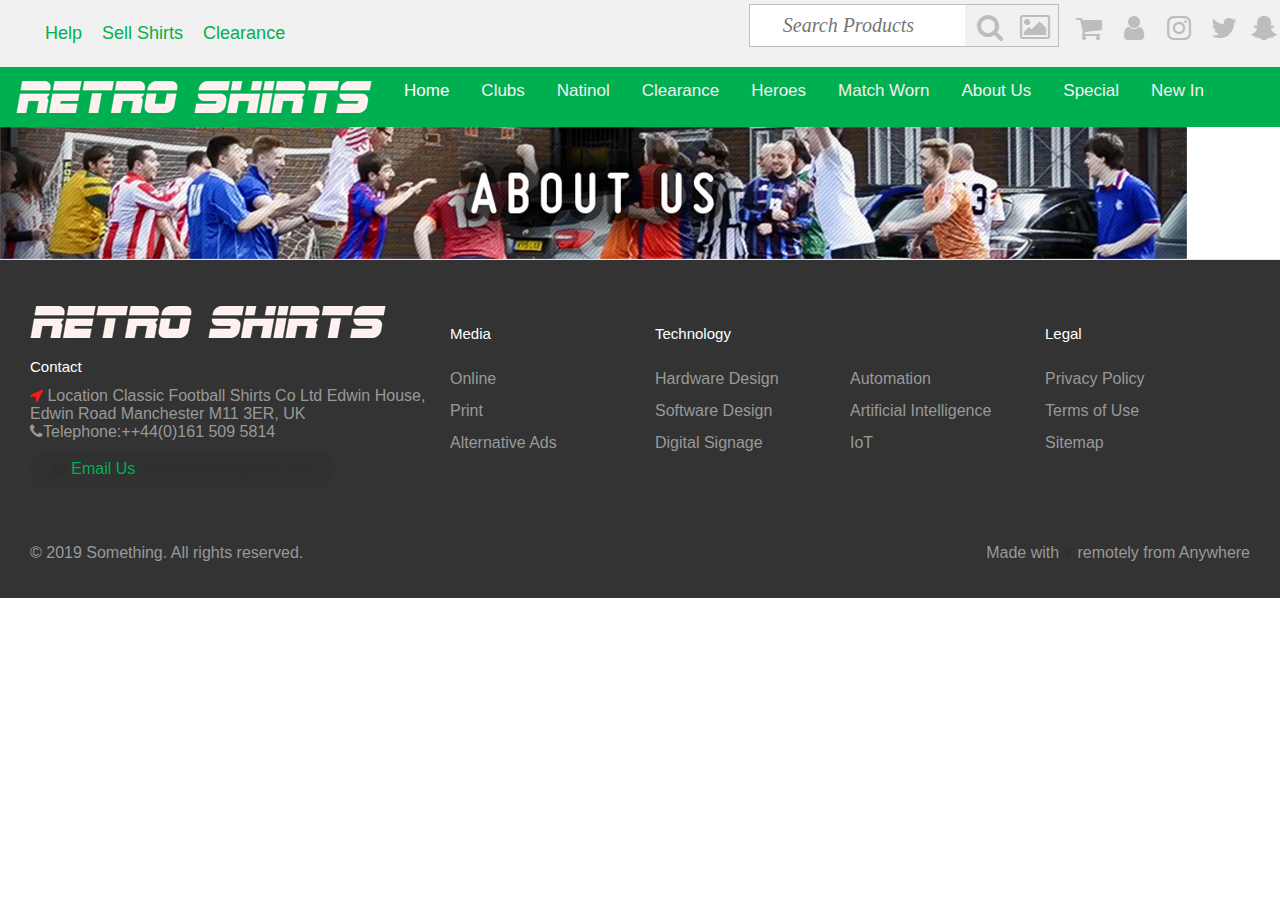
==== about.html @ 8cd6daba "Add files via upload" ====
<!DOCTYPE html>
<html>
<head>
<meta name="viewport" content="width=device-width, initial-scale=1">
<link rel="stylesheet" href="mystyle.css">
<link rel="stylesheet" href="https://cdnjs.cloudflare.com/ajax/libs/font-awesome/4.7.0/css/font-awesome.min.css">


</head>
<body>

<div class="header">
  <ul>
    <a class="" href="javascript:void(0)">Help</a>&nbsp;&nbsp;&nbsp;
    <a href="javascript:void(0)">Sell Shirts</a>&nbsp;&nbsp;&nbsp;
    <a href="javascript:void(0)">Clearance</a>&nbsp;&nbsp;&nbsp;
    <div class="searchBar">
          <input type="search" name="search" placeholder="Search Products" value=""> <a href="#"><i class="fa fa-search"></i></a> <a href="#"><i class="fa fa-image"></i></a>
        </div>
        <div class="otherB">
          <a href="shoppingcart.html"><i class="fa fa-shopping-cart"></i></a> <a href="login.html"><i class="fa fa-user"></i></a>
           <a href="#"><i class="fa fa-instagram"></i></a> <a href="#"><i class="fa fa-twitter"></i></a><a href="#"><i class="fa fa-snapchat-ghost"></i></a>

        </div>
  </ul>

  <!-- <ul>
    <button href="javascript:void(0)"> <img class="instagram" src="instagram.png" alt=""></button>&nbsp;&nbsp;&nbsp;
    <button href="javascript:void(0)">Twitter</button>&nbsp;&nbsp;&nbsp;
    <button href="javascript:void(0)">Snapchat</button>&nbsp;&nbsp;&nbsp;
  </ul> -->
</div>

<div id="navbar">

<a href="index.html"><img src="retro shirts logo.png" alt=""></a>
  <a class="active" href="">Home</a>
  <a href="javascript:void(0)">Clubs</a>
  <a href="javascript:void(0)">Natinol</a>
  <a href="javascript:void(0)">Clearance</a>
  <a href="javascript:void(0)">Heroes</a>
  <a href="javascript:void(0)">Match Worn</a>
  <a href="javascript:void(0)">About Us</a>
  <a href="javascript:void(0)">Special</a>
  <a href="javascript:void(0)">New In</a>
</div>
<img src="about-us.jpg" alt="" />

  </div>
</div>
<footer class="footer">
  <div class="footer__addr">
    <h1 class="footer__logo"> <img src="retro shirts logo.png"  alt=""/> </h1>

    <h2>Contact</h2>

    <address>
      <i class="fa fa-location-arrow red"></i>  Location
      Classic Football Shirts Co Ltd
      Edwin House, Edwin Road
      Manchester
      M11 3ER, UK<br> <i class="fa fa-phone"></i>Telephone:++44(0)161 509 5814

      <a class="footer__btn" href="RetroShirts@gmail.com">
      <i class="fa fa-envelope"></i> &nbsp; <p class="Email">Email Us </p>&nbsp; RetroShirts@gmail.com </a>
    </address>
  </div>

  <ul class="footer__nav">
    <li class="nav__item">
      <h2 class="nav__title">Media</h2>

      <ul class="nav__ul">
        <li>
          <a href="#">Online</a>
        </li>

        <li>
          <a href="#">Print</a>
        </li>

        <li>
          <a href="#">Alternative Ads</a>
        </li>
      </ul>
    </li>

    <li class="nav__item nav__item--extra">
      <h2 class="nav__title">Technology</h2>

      <ul class="nav__ul nav__ul--extra">
        <li>
          <a href="#">Hardware Design</a>
        </li>

        <li>
          <a href="#">Software Design</a>
        </li>

        <li>
          <a href="#">Digital Signage</a>
        </li>

        <li>
          <a href="#">Automation</a>
        </li>

        <li>
          <a href="#">Artificial Intelligence</a>
        </li>

        <li>
          <a href="#">IoT</a>
        </li>
      </ul>
    </li>

    <li class="nav__item">
      <h2 class="nav__title">Legal</h2>

      <ul class="nav__ul">
        <li>
          <a href="#">Privacy Policy</a>
        </li>

        <li>
          <a href="#">Terms of Use</a>
        </li>

        <li>
          <a href="#">Sitemap</a>
        </li>
      </ul>
    </li>
  </ul>

  <div class="legal">
    <p>&copy; 2019 Something. All rights reserved.</p>

    <div class="legal__links">
      <span>Made with <span class="heart">♥</span> remotely from Anywhere</span>
    </div>
  </div>
</footer>

<script type="text/javascript" src="script.js"></script>
</body>
</html>
---- mystyle.css ----
body {
  margin: 0;
  font-size: 16px;
  /* font-family: Arial, Helvetica, sans-serif; */
}

* {
  box-sizing: border-box;
}

/*html,
body {
  font-family: 'Montserrat', sans-serif;
  display: flex;
  width: 100%;
  height: 100%;
  background: #f4f4f4;
  justify-content: center;
  align-items: center;
}*/

.header {
  background-color: #f1f1f1;
  padding: 5px;
  font-size: 18px
}

.header ul a{
  text-decoration: none;
  color: #00B050;
}

.instagram {
  width: 22px;
  height: 22px;
}

#navbar {
  overflow: hidden;
  background-color: #00B050;
  z-index: 1;
}

#navbar a {
  float: left;
  display: block;
  color: #f2f2f2;
  text-align: center;
  padding: 14px 16px;
  text-decoration: none;
  font-size: 17px;
}




#navbar a:hover {
  /* background-color: #ddd; */
  color: black;
}

#navbar a.active {
  background-color:#00B050;
  color: white;
}

.content {
  padding: 16px;
}

.sticky {
  position: fixed;
  top: 0;
  width: 100%;
}

.sticky + .content {
  padding-top: 60px;
}
.searchBar input{
  border: 0px solid #bdbdbd;
  width: 215px;
  height: 41px;
  text-align: center;
  font-family: Calibri;
  font-size: 20px;
  color: #bdbdbd;
  font-style: italic;
}

.searchBar i:hover{
  color: #00B050;
}

.searchBar i{
  border: 0px solid #bdbdbd;
  width: 40px;
  height: 34px;
  text-align: center;
  font-size: 28px;
  color: #bdbdbd;
  transform: translateY(5px);
}

.searchBar{
  border: 1px solid #bdbdbd;
  width: 310px;
  height: 43px;
  /* align-self: center; */
  transform: translateY( -40px);
  margin-left: 55%;
  position: absolute;
}

.otherB i:hover{
  color: #00B050;
}

.otherB i{
  border: 0px solid #bdbdbd;
  width: 40px;
  height: 34px;
  text-align: center;
  font-size: 28px;
  color: #bdbdbd;
  transform: translateY(5px);
}

.otherB{
  border: 0px solid #bdbdbd;
  width: 250px;
  height: 38px;
  /* align-self: center; */
  margin-left: 80%;
  transform: translateY(-35px);
  float: right;
  position: absolute;
}
* {box-sizing: border-box}
body {font-family: Verdana, sans-serif; margin:0}
.mySlides {display: none}
img {vertical-align: middle;}

/* Slideshow container */
.slideshow-container {
  max-width: 1000px;
  position: relative;
  margin: auto;
}

/* Next & previous buttons */
.prev, .next {
  cursor: pointer;
  position: absolute;
  top: 50%;
  width: auto;
  padding: 16px;
  margin-top: -22px;
  color: white;
  font-weight: bold;
  font-size: 18px;
  transition: 0.6s ease;
  border-radius: 0 3px 3px 0;
  user-select: none;
}

/* Position the "next button" to the right */
.next {
  right: 0;
  border-radius: 3px 0 0 3px;
}

/* On hover, add a black background color with a little bit see-through */
.prev:hover, .next:hover {
  background-color: rgba(0,0,0,0.8);
}

/* Caption text */
.text {
  color: #f2f2f2;
  font-size: 15px;
  padding: 8px 12px;
  position: absolute;
  bottom: 8px;
  width: 100%;
  text-align: center;
}

/* Number text (1/3 etc) */
.numbertext {
  color: #f2f2f2;
  font-size: 12px;
  padding: 8px 12px;
  position: absolute;
  top: 0;
}

/* The dots/bullets/indicators */
.dot {
  cursor: pointer;
  height: 15px;
  width: 15px;
  margin: 0 2px;
  background-color: #bbb;
  border-radius: 50%;
  display: inline-block;
  transition: background-color 0.6s ease;
}

.active, .dot:hover {
  background-color: #717171;
}

/* Fading animation */
.fade {
  -webkit-animation-name: fade;
  -webkit-animation-duration: 1.5s;
  animation-name: fade;
  animation-duration: 1.5s;
}

@-webkit-keyframes fade {
  from {opacity: .4}
  to {opacity: 1}
}

@keyframes fade {
  from {opacity: .4}
  to {opacity: 1}
}

/* On smaller screens, decrease text size */
@media only screen and (max-width: 300px) {
  .prev, .next,.text {font-size: 11px}
}
.card {
  box-shadow: 0 4px 8px 0 rgba(0,0,0,0.2);
  transition: 0.3s;
  width: 250px;
  height: 50%;
  background-color:#00B050;
}

.card:hover {
  box-shadow: 0 8px 16px 0 rgba(0,0,0,0.2);
}

.container {
  padding: 2px 16px;
  color: white;
}

.container b {
  text-align: center;
  font-size: 18px;
}

.column {
  float: left;
  width: 25%;
  padding: 0 10px;
}

/* Remove extra left and right margins, due to padding in columns */
.row {margin: 0 -5px;}

/* Clear floats after the columns */
.row:after {
  content: "";
  display: table;
  clear: both;
}


/* Responsive columns - one column layout (vertical) on small screens */
@media screen and (max-width: 600px) {
  .column {
    width: 100%;
    display: block;
    margin-bottom: 20px;
  }
}
.footer {
  display: flex;
  flex-flow: row wrap;
  padding: 30px 30px 20px 30px;
  color: #ffff;
  background-color:#333333;
  border-top: 1px solid #e5e5e5;
}

.footer > * {
  flex:  1 100%;
}

.footer__addr {
  margin-right: 1.25em;
  margin-bottom: 2em;
}

.footer__logo {
  font-family: 'Pacifico', cursive;
  font-weight: 400;
  text-transform: lowercase;
  font-size: 1.5rem;
}

.footer__addr h2 {
  margin-top: 1.3em;
  font-size: 15px;
  font-weight: 400;
}

.nav__title {
  font-weight: 400;
  font-size: 15px;
}

.footer address {
  font-style: normal;
  color: #999;
}

.footer__btn {
  display: flex;
  align-items: center;
  justify-content: center;
  height: 36px;
  max-width: max-content;
  background-color: rgb(33, 33, 33, 0.07);
  border-radius: 100px;
  color: #2f2f2f;
  line-height: 0;
  margin: 0.6em 0;
  font-size: 1rem;
  padding: 0 1.3em;
}

.red{
  color:#FE1A1A;
}

.footer ul {
  list-style: none;
  padding-left: 0;
}

.footer li {
  line-height: 2em;
}

.footer a {
  text-decoration: none;
}

.Email{
  color: #00B050;
}

.center{
  text-align:left;
}


.footer__nav {
  display: flex;
	flex-flow: row wrap;
}

.footer__nav > * {
  flex: 1 50%;
  margin-right: 1.25em;
}

.nav__ul a {
  color: #999;
}

.nav__ul--extra {
  column-count: 2;
  column-gap: 1.25em;
}

.legal {
  display: flex;
  flex-wrap: wrap;
  color: #999;
}

.legal__links {
  display: flex;
  align-items: center;
}

.heart {
  color: #2f2f2f;
}

@media screen and (min-width: 24.375em) {
  .legal .legal__links {
    margin-left: auto;
  }
}

@media screen and (min-width: 40.375em) {
  .footer__nav > * {
    flex: 1;
  }

  .nav__item--extra {
    flex-grow: 2;
  }

  .footer__addr {
    flex: 1 0px;
  }

  .footer__nav {
    flex: 2 0px;
  }
}
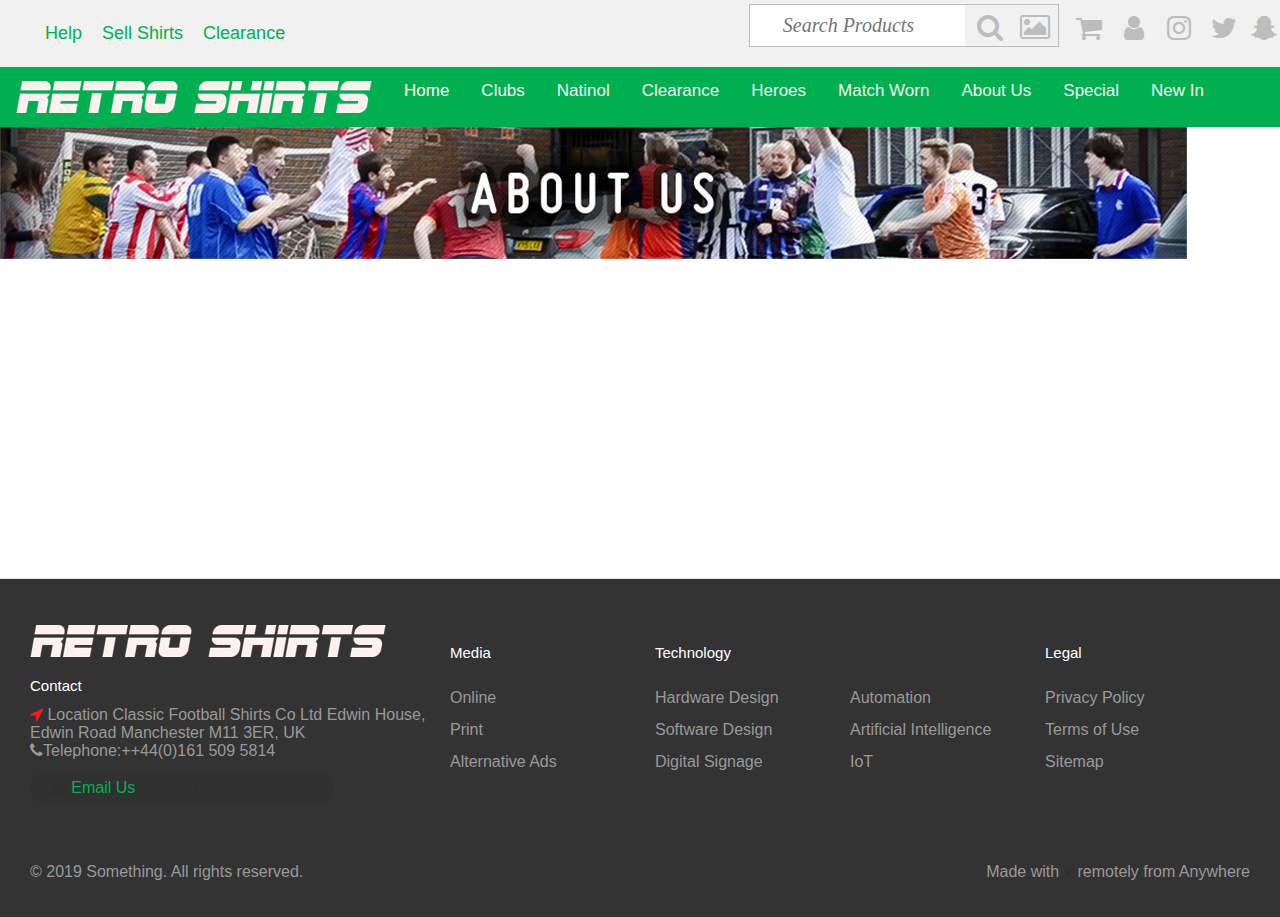
==== commit 50349020: "Update about.html" ====
--- a/about.html
+++ b/about.html
@@ -46,7 +46,7 @@
 </div>
 <img src="about-us.jpg" alt="" />
 
-  </div>
+  </div><iframe width="560" height="315" src="https://www.youtube.com/embed/jWEnSvdj-_8" frameborder="0" allow="accelerometer; autoplay; encrypted-media; gyroscope; picture-in-picture" allowfullscreen></iframe>
 </div>
 <footer class="footer">
   <div class="footer__addr">
